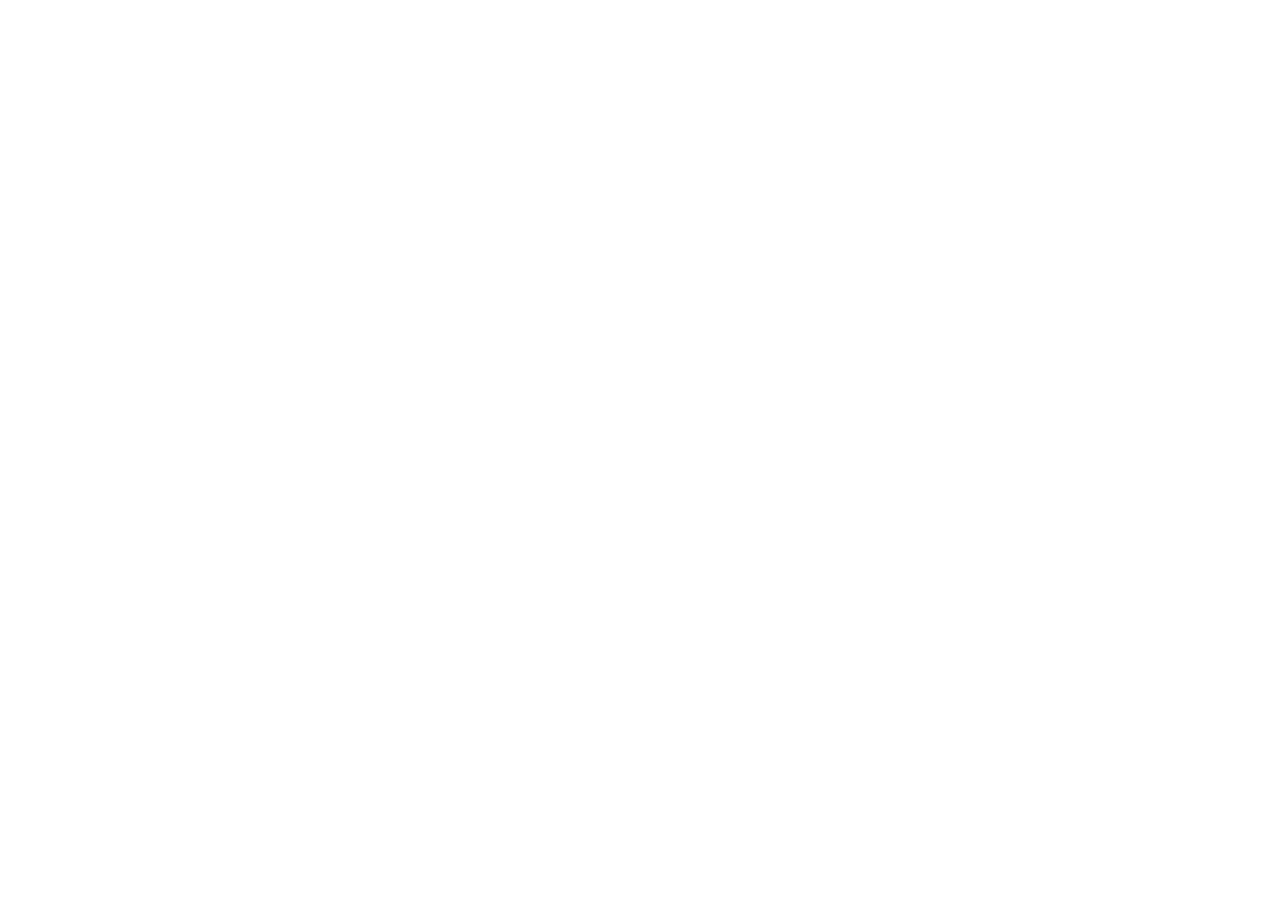
==== Final Project/game.html @ 37a515aa "Merge branch 'master' into master" ====
<!DOCTYPE html>
<html>
<head>
    <meta charset="utf-8">
    <title>Go Far!</title>
    <script type="text/javascript" src="js/babylon.custom.js"></script>
    <script type="text/javascript" src="js/initScene.js"></script>
    <script type="text/javascript" src="js/cannon.js"></script>
    <script src="https://ajax.googleapis.com/ajax/libs/jquery/3.3.1/jquery.min.js"></script>
    <script src="https://maxcdn.bootstrapcdn.com/bootstrap/3.3.7/js/bootstrap.min.js"></script>
    <link rel="stylesheet" href="https://maxcdn.bootstrapcdn.com/bootstrap/3.3.7/css/bootstrap.min.css">
    <link rel="stylesheet" type="text/css" href="css/styles.css">
    <script>
        $(document).ready(function () {
            let element = document.getElementById("end");
            element.style.display = "none";
            _render();
        });

        function reload() {
            location.reload();
        }
    </script>
</head>
<body>
<div id="ingame">
    <canvas id='renderCanvas'></canvas>
</div>

<div id="end">
    <h1>Game Over</h1>
    <h3></h3>
    <button type="button" class="btn btn-default btn-lg" onclick="reload()">Play Again</button>
</div>
</body>
</html>
---- Final Project/css/styles.css ----
@import url('https://fonts.googleapis.com/css?family=Jua');

*{
	font-family: 'Jua', sans-serif;
}

html, body, #start, #renderCanvas, #ingame{
	width: 100%;
	height: 100%;
	margin: 0;
	padding: 0;
}

html, body{
	overflow: hidden;
}

#start {
	background: url("../wallpaper.jpg") no-repeat center fixed;
	background-size: 100% auto;
	text-align: center;
}

h1 {
	font-size: 200px;
	margin-top: 0;
	padding-top: 15%;
	color: white;
}

#renderCanvas{
	touch-action : none;
}

.btn{
	font-family : inherit;
	font-size: 50px;
	padding-left: 5%;
	padding-right: 5%;
}

#end{
	background: url("../wallpaper.jpg") no-repeat center fixed;
	background-size: 100% auto;
	text-align: center;
}
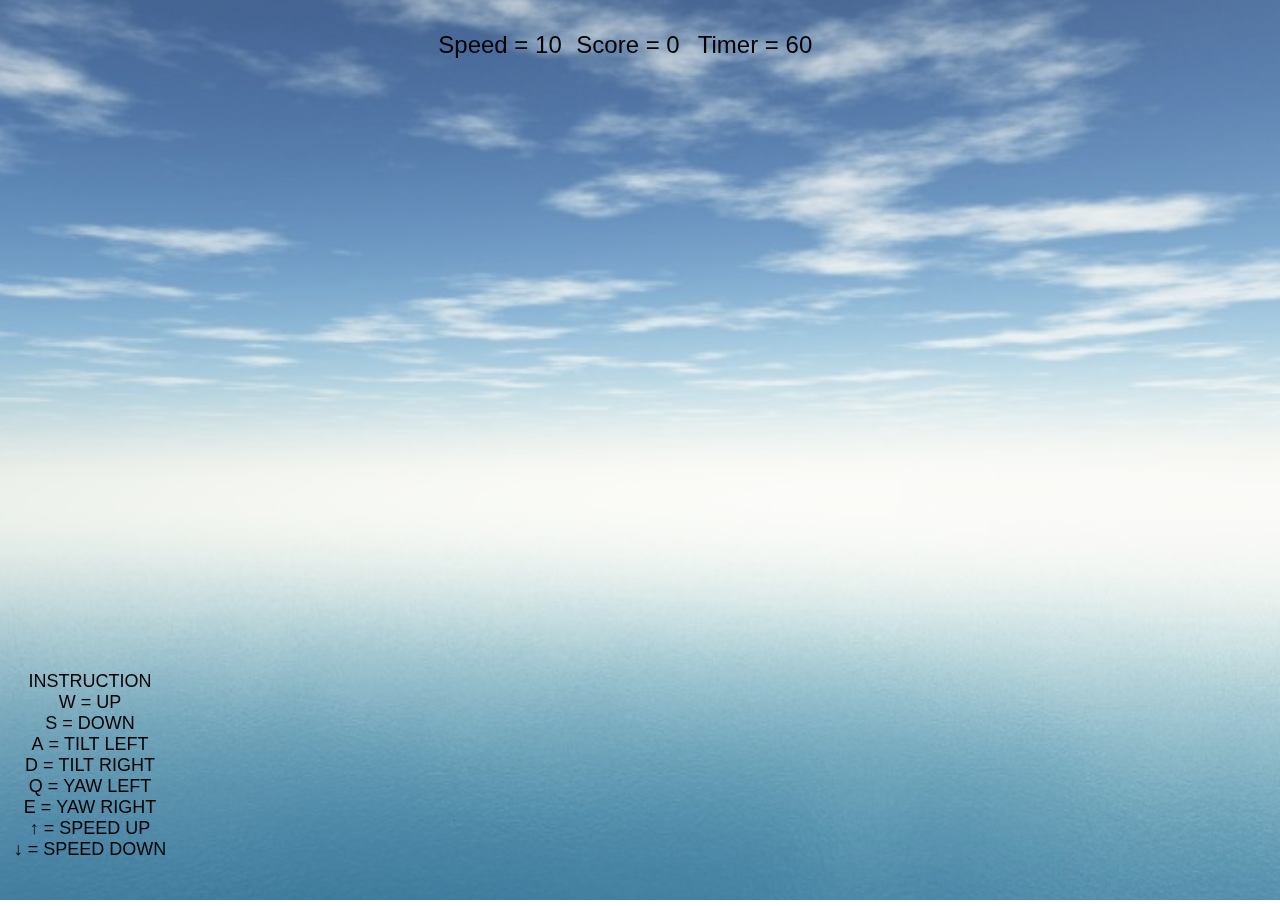
==== commit 671cc281: "update from novi-chan (4)" ====
--- a/Final Project/game.html
+++ b/Final Project/game.html
@@ -14,7 +14,7 @@
         $(document).ready(function () {
             let element = document.getElementById("end");
             element.style.display = "none";
-            _render();
+            startGame();
         });
 
         function reload() {
@@ -28,7 +28,7 @@
 </div>
 
 <div id="end">
-    <h1>Game Over</h1>
+    <h2>Game Over</h2>
     <h3></h3>
     <button type="button" class="btn btn-default btn-lg" onclick="reload()">Play Again</button>
 </div>
--- a/Final Project/css/styles.css
+++ b/Final Project/css/styles.css
@@ -23,8 +23,20 @@
 
 h1 {
 	font-size: 200px;
-	margin-top: 0;
 	padding-top: 15%;
+	color: white;
+}
+
+h2 {
+	font-size: 100px;
+	padding-top: 15%;
+	margin:0;
+	color: white;
+}
+
+h3 {
+	font-size: 50px;
+	margin: 0;
 	color: white;
 }
 
@@ -32,6 +44,12 @@
 	touch-action : none;
 }
 
+#end .btn {
+	font-size: 20px;
+	margin: 10px;
+	padding-left: 5%;
+	padding-right: 5%;
+}
 .btn{
 	font-family : inherit;
 	font-size: 50px;
@@ -40,7 +58,10 @@
 }
 
 #end{
+	margin: 0;
 	background: url("../wallpaper.jpg") no-repeat center fixed;
 	background-size: 100% auto;
 	text-align: center;
+	width: 100%;
+	height: 100%;
 }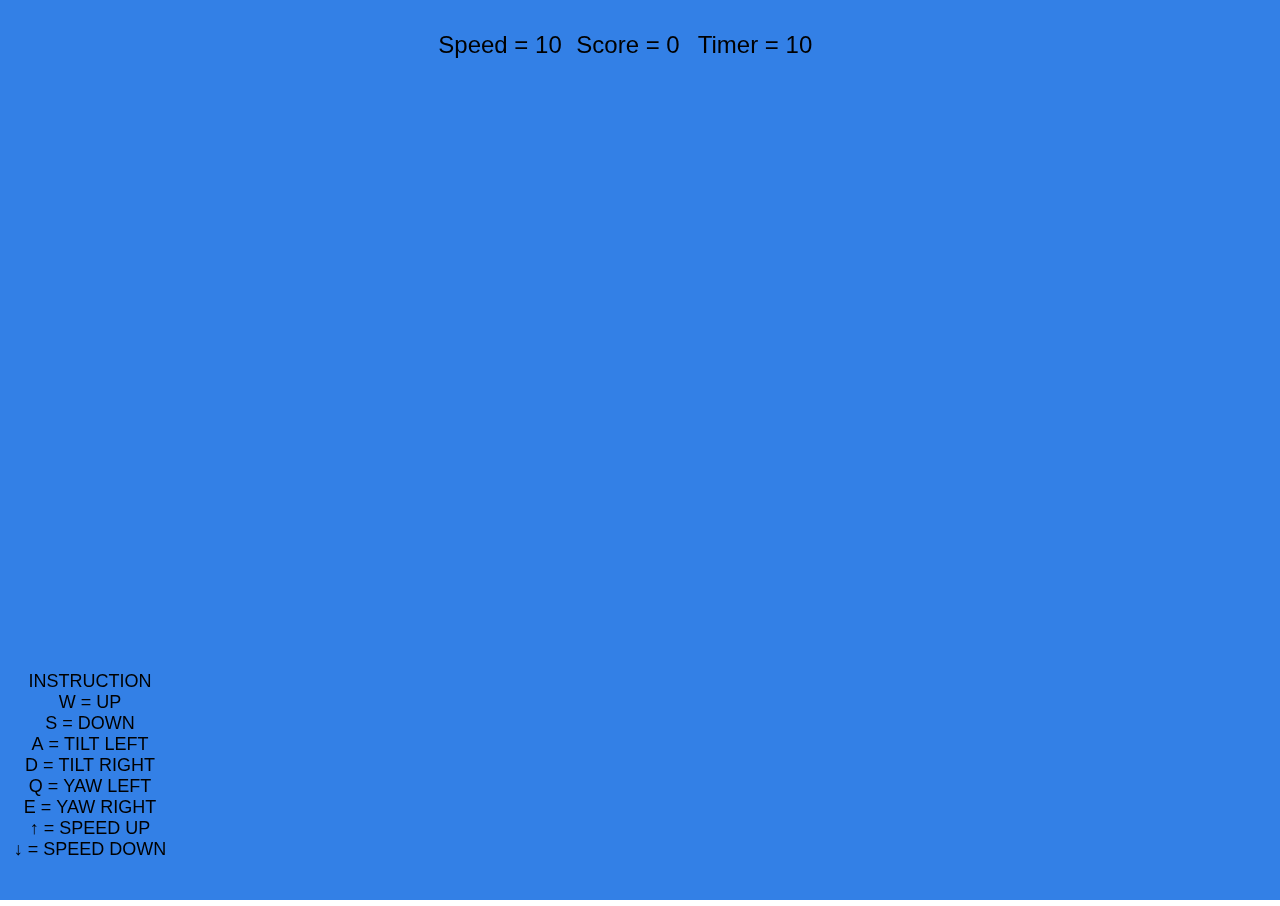
==== commit dee2e207: "added leaderboard feature" ====
--- a/Final Project/game.html
+++ b/Final Project/game.html
@@ -28,9 +28,15 @@
 </div>
 
 <div id="end">
-    <h2>Game Over</h2>
+    <h2></h2>
     <h3></h3>
-    <button type="button" class="btn btn-default btn-lg" onclick="reload()">Play Again</button>
+    <div>
+        <button type="button" class="btn btn-default btn-lg" onclick="reload()">Play Again</button>
+    </div>
+    <div>
+        <a class="btn btn-default btn-lg" href="index.html">Back to Main Menu</a>
+    </div>
+</div>
 </div>
 </body>
 </html>--- a/Final Project/css/styles.css
+++ b/Final Project/css/styles.css
@@ -16,14 +16,16 @@
 }
 
 #start {
-	background: url("../wallpaper.jpg") no-repeat center fixed;
+	width: 100%;
+	height: 100%;
+	background: url("../texture/wallpaper.jpg") no-repeat center fixed;
 	background-size: 100% auto;
 	text-align: center;
 }
 
 h1 {
 	font-size: 200px;
-	padding-top: 15%;
+	padding-top: 10%;
 	color: white;
 }
 
@@ -50,18 +52,31 @@
 	padding-left: 5%;
 	padding-right: 5%;
 }
-.btn{
+
+
+.btn-secondary {
+	font-size: 20px;
+}
+
+#start .btn{
 	font-family : inherit;
-	font-size: 50px;
+	margin: 10px;
 	padding-left: 5%;
 	padding-right: 5%;
 }
 
 #end{
 	margin: 0;
-	background: url("../wallpaper.jpg") no-repeat center fixed;
+	background: url("../texture/wallpaper.jpg") no-repeat center fixed;
 	background-size: 100% auto;
 	text-align: center;
 	width: 100%;
 	height: 100%;
+}
+
+#leaderboard .modal-body {
+}
+
+#lb {
+	margin: 0 auto;
 }